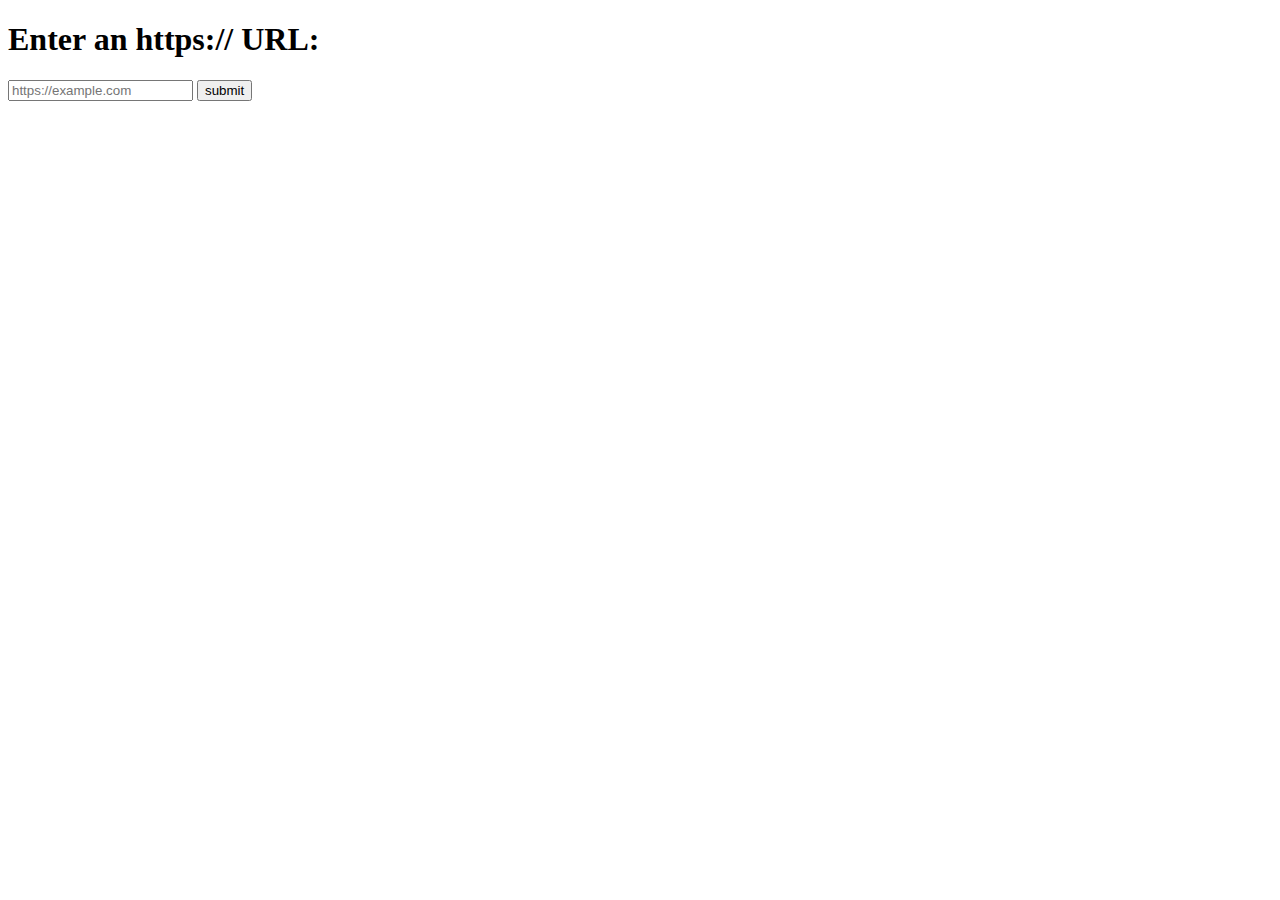
==== templates/home.html @ 31f074c5 "add template for URL shortner app" ====
<!DOCTYPE html>
<html lang="en">
<head>
    <meta charset="UTF-8">
    <meta http-equiv="X-UA-Compatible" content="IE=edge">
    <meta name="viewport" content="width=device-width, initial-scale=1.0">
    <title>URL SHORTENER</title>
    <link rel="stylesheet" type="text/css" href="{{ url_for('static', filename='style.css') }}"> 
</head>
<body>
    <div class="box">
        <h1>Enter an https:// URL:</h1>
        <form action="#", method="post">
            <input type="url" name="name" id="url"
            placeholder="https://example.com"
            pattern="https://.*" 
            required>
        
         <input type="submit" value="submit">
        </form>
    </div> 
</body>
<script>
    window.onload = function() {
  document.getElementById('url').value = '';
  }
</script>
</html>
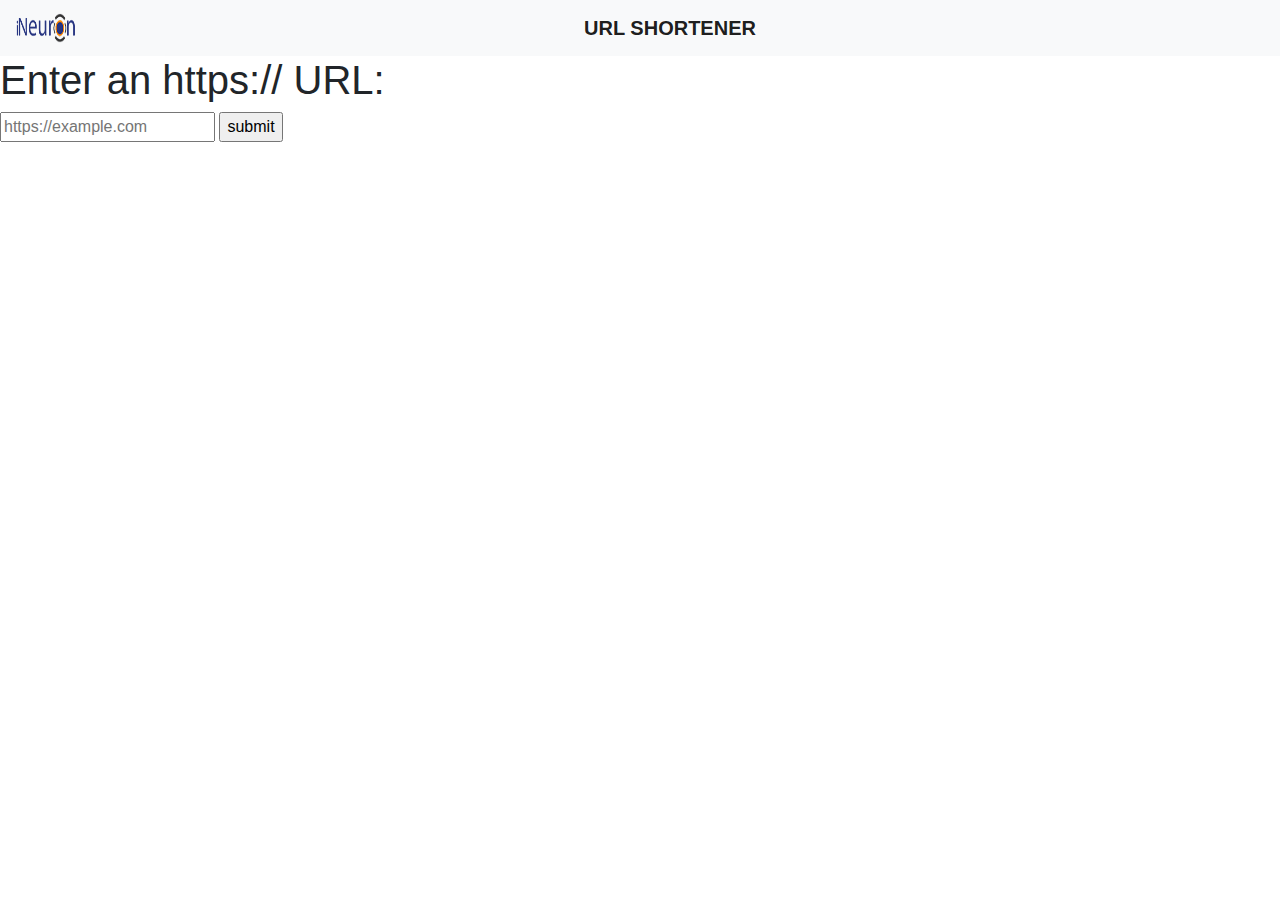
==== commit f5830a65: "add flowchart of url_shortner" ====
--- a/templates/home.html
+++ b/templates/home.html
@@ -6,9 +6,19 @@
     <meta http-equiv="X-UA-Compatible" content="IE=edge">
     <meta name="viewport" content="width=device-width, initial-scale=1.0">
     <title>URL SHORTENER</title>
+    <link rel="stylesheet" href="https://stackpath.bootstrapcdn.com/bootstrap/4.5.2/css/bootstrap.min.css" integrity="sha384-JcKb8q3iqJ61gNV9KGb8thSsNjpSL0n8PARn9HuZOnIxN0hoP+VmmDGMN5t9UJ0Z" crossorigin="anonymous">
+    <link rel="shortcut icon"
+		href="[data-uri]" />
     <link rel="stylesheet" type="text/css" href="{{ url_for('static', filename='style.css') }}"> 
 </head>
 <body>
+    <nav class="navbar navbar-light bg-light">
+        <img style = "width: 60px;" src="[data-uri]" width="30" height="30" class="d-inline-block align-top" alt="">
+        <a class="navbar-brand" href="#" style="margin-left: auto;margin-right: auto;">
+          <b>URL SHORTENER</b>
+        </a>
+      
+    </nav>
     <div class="box">
         <h1>Enter an https:// URL:</h1>
         <form action="#", method="post">
